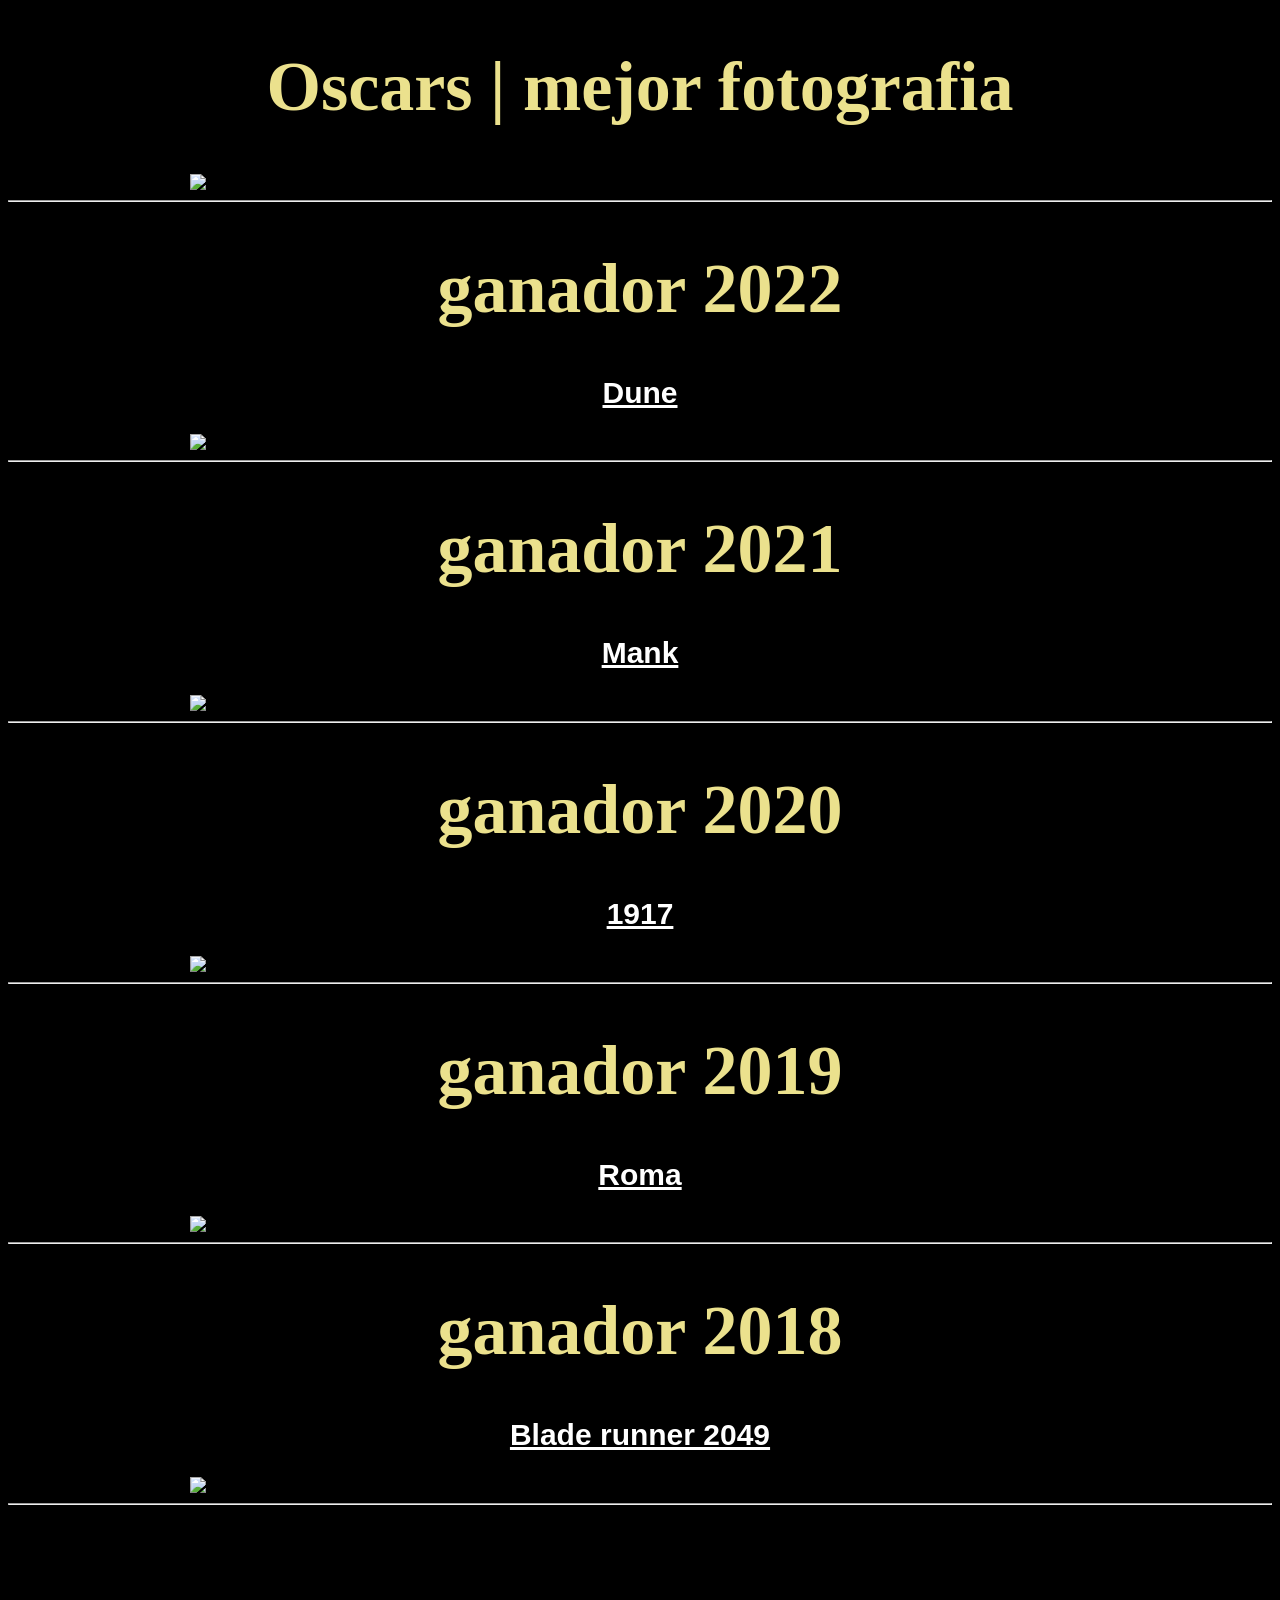
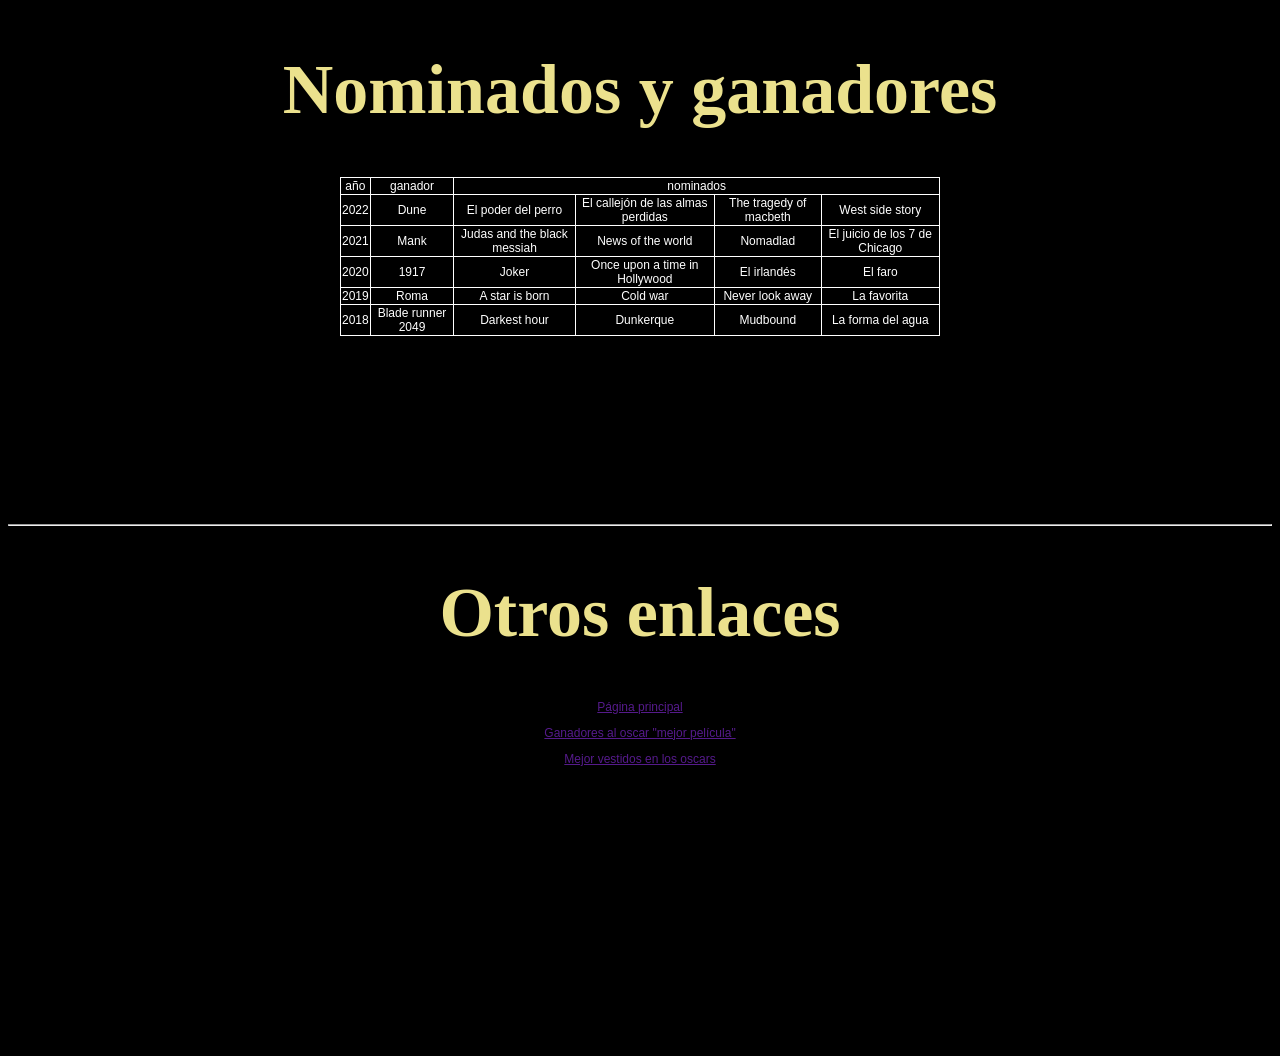
==== fotografia.html @ e60cf216 "Add files via upload" ====
<!DOCTYPE html>
<html lang="en">
<head>
    <meta charset="UTF-8">
    <meta name="viewport" content="width=device-width, initial-scale=1.0">
    <meta http-equiv="X-UA-Compatible" content="ie=edge">
    <title>Document</title>
    <style>
        img {display: block; margin-left: auto; margin-right: auto; width: 900px;}
        body {background-color: #000000;}
        h1 {font-size: 70px;; color:#ebe18d; text-align: center; font-family: 'Times New Roman', Times, serif;}
        p { color: white; font-family: Verdana, Geneva, Tahoma, sans-serif; font-size: 12px; text-align: center;}
        h2 { color: white; font-family: Verdana, Geneva, Tahoma, sans-serif; font-size: 30px; text-decoration: underline; text-align: center;}
        td { color: white; font-family: Verdana, Geneva, Tahoma, sans-serif; font-size: 12px;}
        table, th, td {margin-left:auto; margin-right:auto; border: 1px solid white; border-collapse:collapse;}

    
    </style>
</head>
<body>
        <h1>Oscars | mejor fotografia</h1>
        <img src="imágenes/premios-oscar.jpg" alt="premios-oscar">
<hr>

        <h1>ganador 2022</h1>
        <h2>Dune</h2>
        <img src="imágenes/dune.jpg" alt="dune">
<hr>

        <h1>ganador 2021</h1>
        <h2>Mank</h2>
        <img src="imágenes/mank.webp" alt="mank">
<hr>

        <h1>ganador 2020</h1>
        <h2>1917</h2>
        <img src="imágenes/1917.jpg" alt="1917">
<hr>

        <h1>ganador 2019</h1>
        <h2>Roma</h2>
        <img src="imágenes/roma.jpg" alt="roma">
<hr>

        <h1>ganador 2018</h1>
        <h2>Blade runner 2049</h2>
        <img src="imágenes/blade.jpg" alt="blade">
        <hr>
        <br><br><br><br><br>

        <h1>Nominados y ganadores</h1>

        <table width="600" style="text-align: center;">
            <tr>
                <td>año</td>
                <td>ganador</td>
                <td colspan="4">nominados</td>
            </tr>
            <tr>
                    <td>2022</td>
                    <td>Dune</td>
                    <td>El poder del perro</td>
                    <td>El callejón de las almas perdidas</td>
                    <td>The tragedy of macbeth</td>
                    <td>West side story</td>
            </tr>
            <tr>
                    <td>2021</td>
                    <td>Mank</td>
                    <td>Judas and the black messiah</td>
                    <td>News of the world</td>
                    <td>Nomadlad</td>
                    <td>El juicio de los 7 de Chicago</td>
            </tr>
            <tr>
                    <td>2020</td>
                    <td>1917</td>
                    <td>Joker</td>
                    <td>Once upon a time in Hollywood</td>
                    <td>El irlandés</td>
                    <td>El faro</td>
            </tr>
            <tr>
                    <td>2019</td>
                    <td>Roma</td>
                    <td>A star is born</td>
                    <td>Cold war</td>
                    <td>Never look away</td>
                    <td>La favorita</td>
            </tr>
            <tr>
                    <td>2018</td>
                    <td>Blade runner 2049</td>
                    <td>Darkest hour</td>
                    <td>Dunkerque</td>
                    <td>Mudbound</td>
                    <td>La forma del agua</td>
            </tr>
        </table>
        <br>
        <br>
        <br>
        <br>
        <br>
        <br>
        <br>
        <br>
        <br>
        <br>
            <hr>
            <h1>Otros enlaces</h1>
            <p><a href="">Página principal</a></p>
            <p><a href="">Ganadores al oscar "mejor película"</a></p>
            <p><a href="">Mejor vestidos en los oscars</a></p>
            <br>
            <br>
            <br>
            <br>
            <br>
            <br>
            <br>
            <br>
            <br>
            <br>
            <br>
            <br>
            <br>
            <br>
            <br>
</body>
</html>
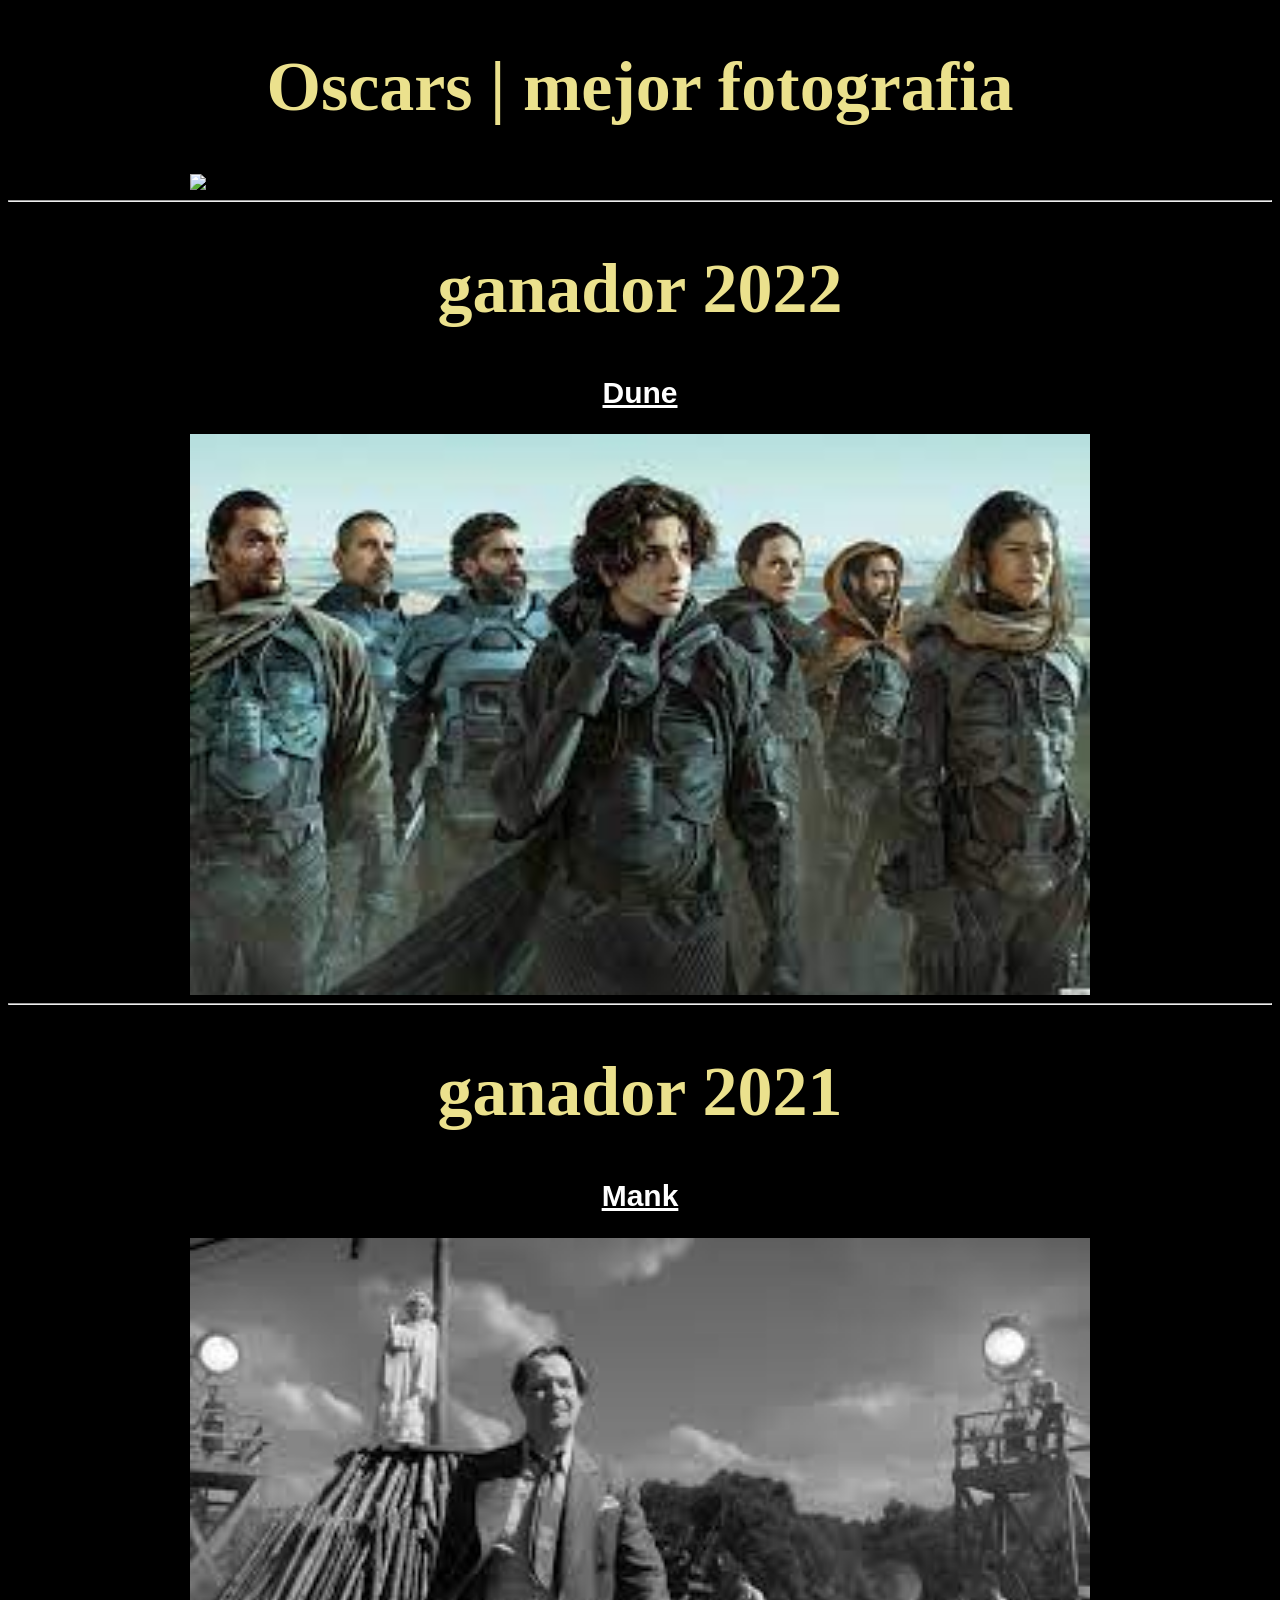
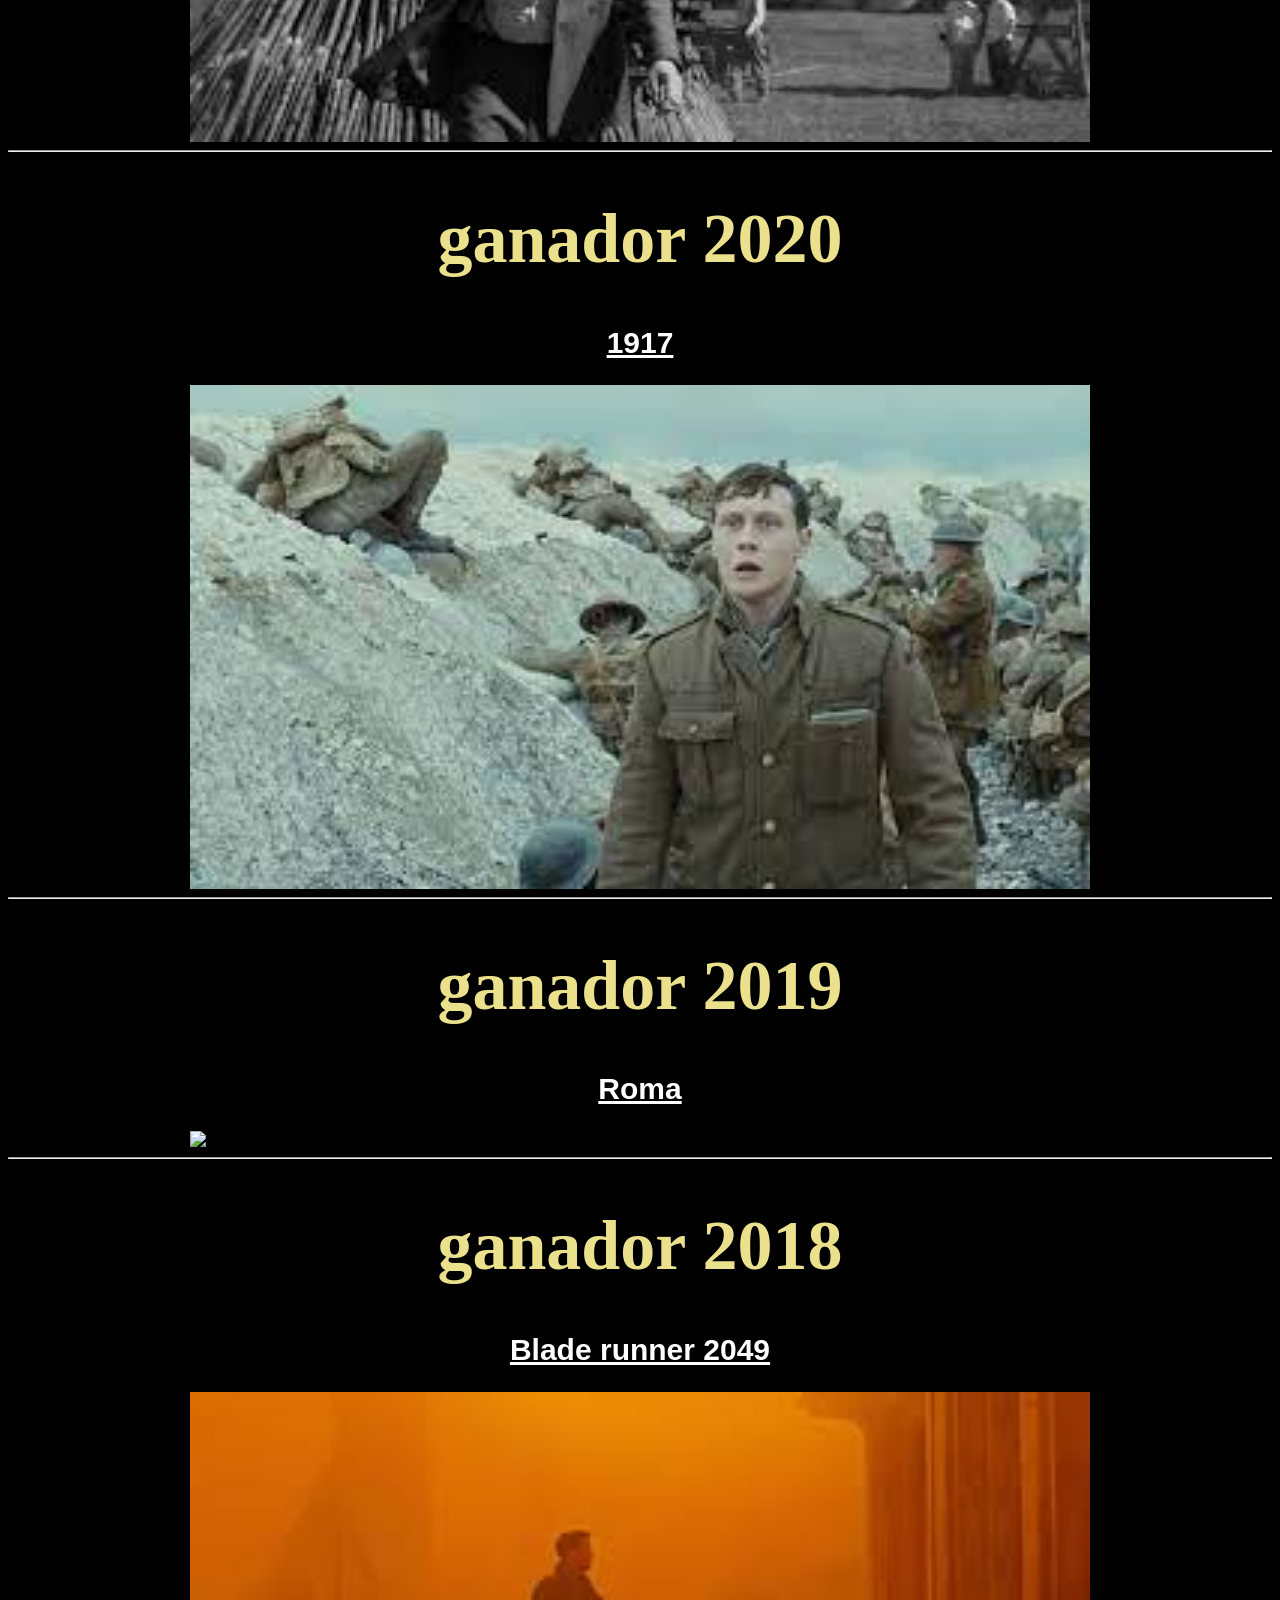
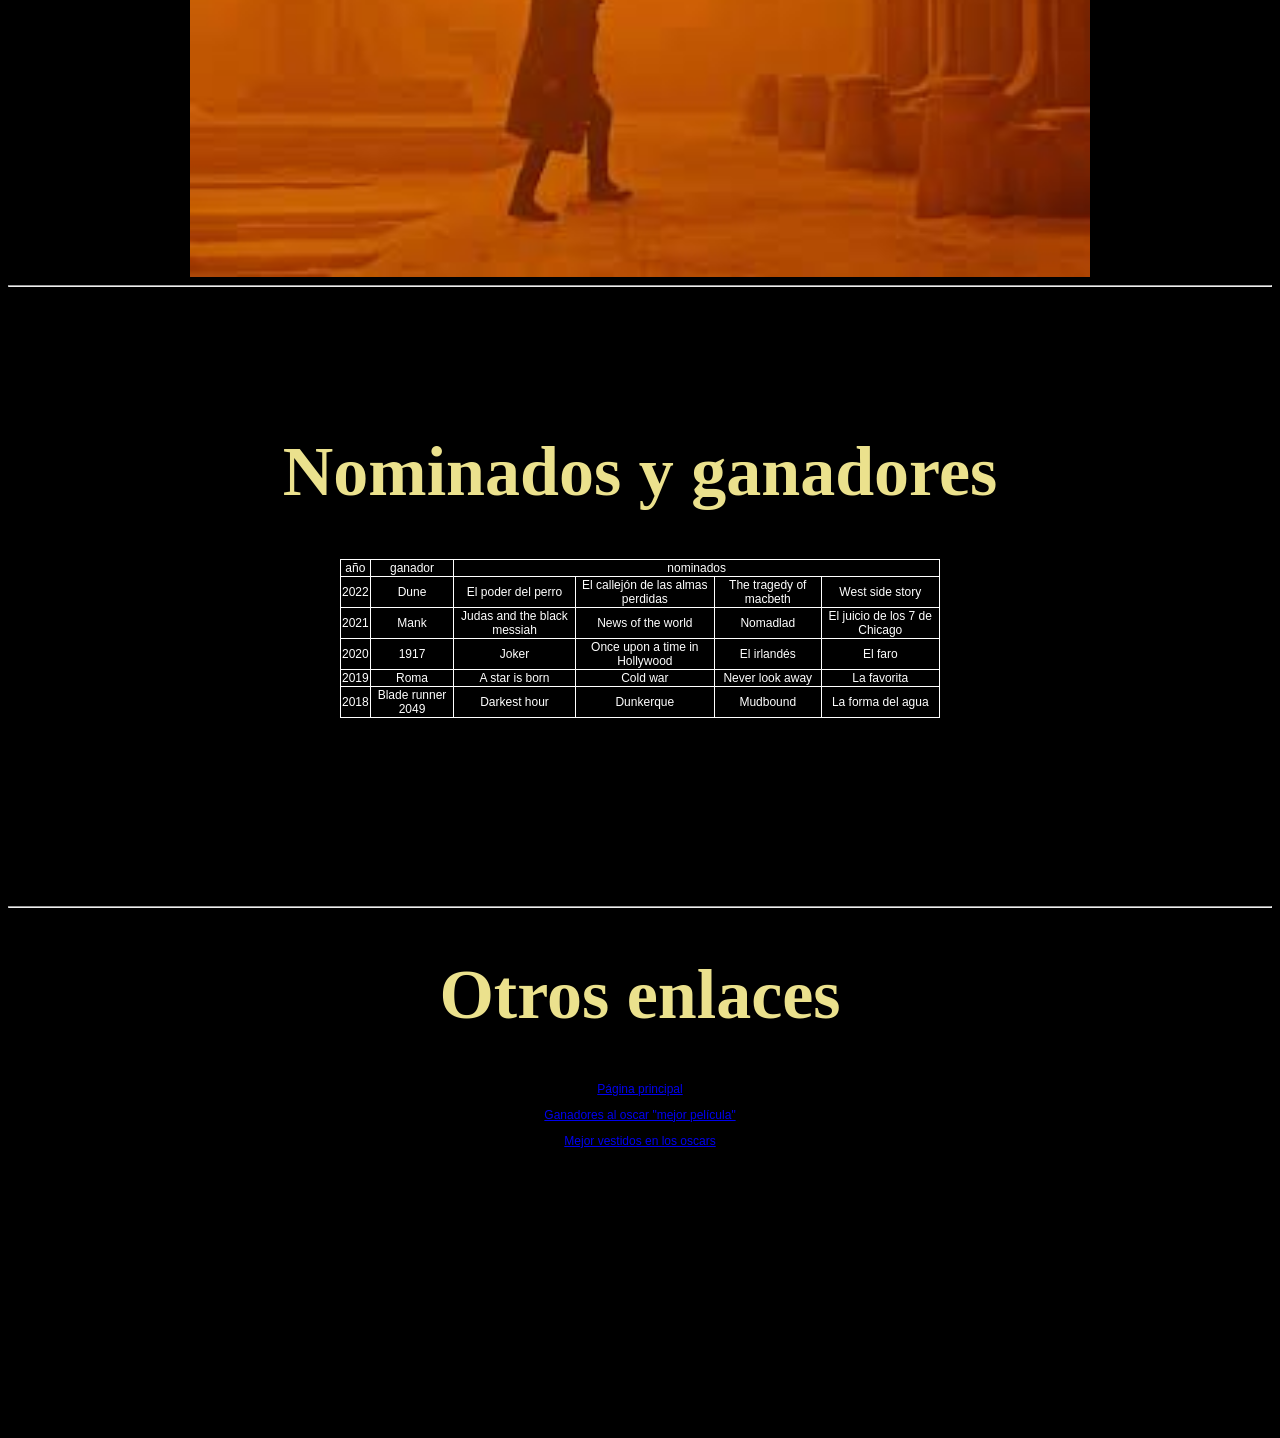
==== commit 925ae211: "Add files via upload" ====
--- a/fotografia.html
+++ b/fotografia.html
@@ -19,32 +19,32 @@
 </head>
 <body>
         <h1>Oscars | mejor fotografia</h1>
-        <img src="imágenes/premios-oscar.jpg" alt="premios-oscar">
+        <img src="https://image.europafm.com/clipping/cmsimages01/2020/02/17/D42B69C1-C8A4-456C-8473-8F792956ECDB/98.jpg?crop=1066,600,x18,y0&width=1900&height=1069&optimize=high&format=webply" alt="premios-oscar">
 <hr>
 
         <h1>ganador 2022</h1>
         <h2>Dune</h2>
-        <img src="imágenes/dune.jpg" alt="dune">
+        <img src="[data-uri]" alt="dune">
 <hr>
 
         <h1>ganador 2021</h1>
         <h2>Mank</h2>
-        <img src="imágenes/mank.webp" alt="mank">
+        <img src="[data-uri]" alt="mank">
 <hr>
 
         <h1>ganador 2020</h1>
         <h2>1917</h2>
-        <img src="imágenes/1917.jpg" alt="1917">
+        <img src="[data-uri]" alt="1917">
 <hr>
 
         <h1>ganador 2019</h1>
         <h2>Roma</h2>
-        <img src="imágenes/roma.jpg" alt="roma">
+        <img src="https://nofilmschool.com/sites/default/files/styles/facebook/public/roma_useforannouncement_0.jpg?itok=frfHjU-i" alt="roma">
 <hr>
 
         <h1>ganador 2018</h1>
         <h2>Blade runner 2049</h2>
-        <img src="imágenes/blade.jpg" alt="blade">
+        <img src="[data-uri]" alt="blade">
         <hr>
         <br><br><br><br><br>
 
@@ -109,9 +109,9 @@
         <br>
             <hr>
             <h1>Otros enlaces</h1>
-            <p><a href="">Página principal</a></p>
-            <p><a href="">Ganadores al oscar "mejor película"</a></p>
-            <p><a href="">Mejor vestidos en los oscars</a></p>
+            <p><a href="index.html">Página principal</a></p>
+            <p><a href="pelicula.html">Ganadores al oscar "mejor película"</a></p>
+            <p><a href="vestidos.html">Mejor vestidos en los oscars</a></p>
             <br>
             <br>
             <br>
